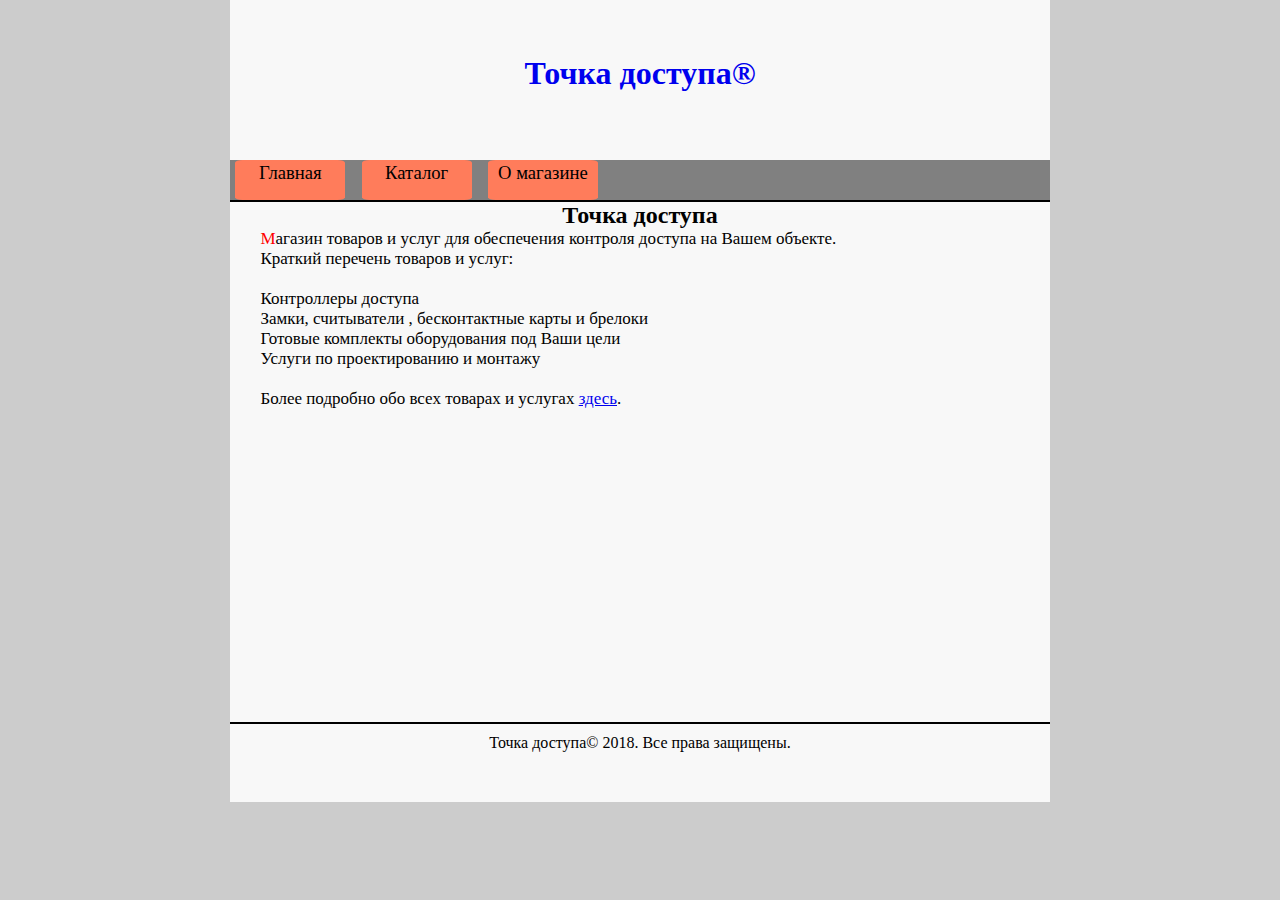
==== index.html @ 0778c34f "Base of my study-project" ====
<!DOCTYPE html>
<html lang="ru">
<head>
	<meta charset="utf-8">
	<link rel="stylesheet" type="text/css" href="index.css">
	<title>Точка доступа</title>
</head>
<body>

	<div class="header">
		<a href="index.html">
			<div class="headerInfo">
				<h1 class="headerText">Точка доступа&reg;</h1>
			</div>
		</a>
	</div>

	<div class="menu">
		<ul class="menuList">
			<li><a href="index.html"><div class="menuItem">Главная</div></a></li>
			<li><a href="catalog.html"><div class="menuItem">Каталог</div></a></li>
			<li><a href="about.html"><div class="menuItem">О магазине</div></a></li>
		</ul>
	</div>

	<div class="general">
		<h2>Точка доступа</h2>
		<div class="article">
			<p>Магазин товаров и услуг для обеспечения контроля доступа на Вашем объекте. <br>
			Краткий перечень товаров и услуг:</p>
			<ul>
				<li>Контроллеры доступа</li>
				<li>Замки, считыватели , бесконтактные карты и брелоки</li>
				<li>Готовые комплекты оборудования под Ваши цели</li>
				<li>Услуги по проектированию и монтажу</li>
			</ul>
			<p>Более подробно обо всех товарах и услугах <a href="catalog.html" class="articleLink">здесь</a>.</p>
		</div>
	</div>
	<div class="footer">
		<p id="copy">Точка доступа&copy; 2018. Все права защищены.</p>
	</div>
</body>
</html>
---- index.css ----
* {
	margin: auto;
	padding: 0;
	border: 0;
	z-index: 0;
}

body {
	max-width: 80%;
	min-height: 800px;
	text-align: center;
	background-color: #ccc
}

.header {
	max-width: 80%;
	min-height: 160px;
	background-color: #f8f8f8;
}


	.header a {
		width: 80%;
		height: 120px;
		text-decoration: none;
	}

	.headerInfo {
		min-height: 30px;
		max-width: 100%;
	}

		.headerText {
			padding-top: 55px;
			padding-bottom: 60px;
		}

.menu {
	max-width: 80%;
	min-height: 40px;
	text-align: left;
	padding: 0px;
	border-bottom: solid 2px black;
	background-color: #f8f8f8;
}
	.menuList {
		width: 99.5%;
		padding-left: 5px;
		background-color: grey;
	}

		.menuList li {
			display: inline-block;
			margin-right: 1.5%;
		}

		.menuList li a {
			text-decoration: none;
			color: black;
		}

		.menuItem {
			display: inline-block;
			text-align: center;
			width: 110px;
			margin-right: 3%;
			height: 38px;
			padding-top: 2px;
			background-color: #ff7c5b;
			/*transform: skew(-20deg);*/
			font-family: roboto;
			font-size: 14pt;
			border-radius: 7%;
		}

		.menuItem:hover {
			display: inline-block;
			width: 105px;
			margin-right: 3%;
			height: 38px;
			background-color: #ff2339;
			border-left: solid 5px black;
			transition: ease-out 0.2s;
			border-radius: 7%;
		}

.general {
	max-width: 80%;
	min-height: 520px;
	background-color: #f8f8f8;
}
	
	.article {
		min-height: 200px;
		text-align: left;
		margin-left: 30px;
		font-size: 17px;
	}

	.article:first-letter {
		color: red;
	}

		.article legend {
			text-align: left;
		}

		.article ul {
			margin-top: 20px;
			padding-bottom: 20px;
			list-style: none;
			text-align: left;
			display: block;
		}

.footer {
	max-width: 80%;
	min-height: 78px;
	max-height: 118px;
	border-top: solid 2px black;
	background-color: #f8f8f8;
}

	#copy {
		padding-top: 10px;
	}
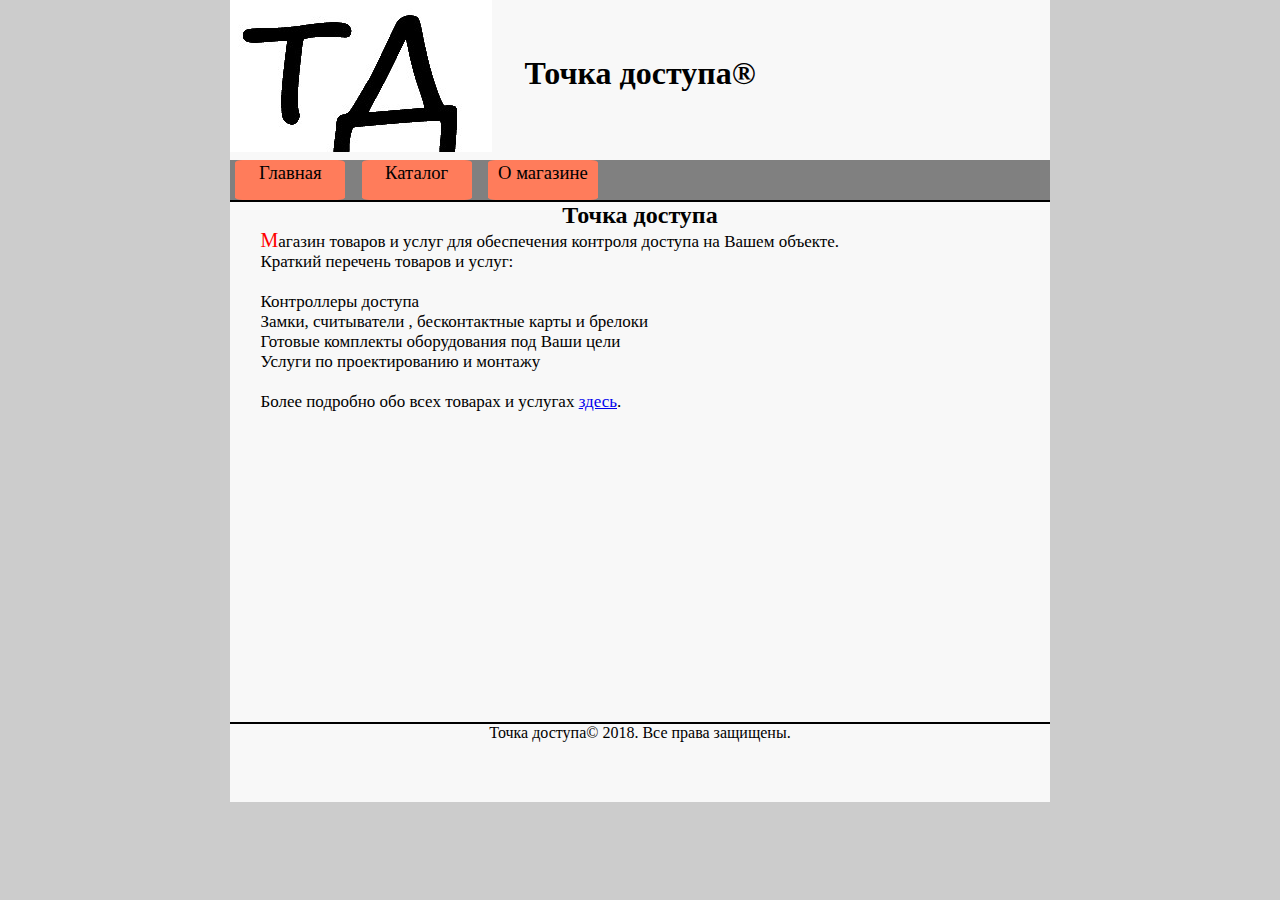
==== commit 86f9d276: "Update" ====
--- a/index.html
+++ b/index.html
@@ -7,22 +7,24 @@
 </head>
 <body>
 
-	<div class="header">
-		<a href="index.html">
-			<div class="headerInfo">
-				<h1 class="headerText">Точка доступа&reg;</h1>
-			</div>
-		</a>
-	</div>
+	<header>
+		<div class="header">
+			<a href="index.html">
+				<div class="headerInfo">
+					<h1 class="headerText">Точка доступа&reg;</h1>
+				</div>
+			</a>
+		</div>
 
-	<div class="menu">
-		<ul class="menuList">
-			<li><a href="index.html"><div class="menuItem">Главная</div></a></li>
-			<li><a href="catalog.html"><div class="menuItem">Каталог</div></a></li>
-			<li><a href="about.html"><div class="menuItem">О магазине</div></a></li>
-		</ul>
-	</div>
-
+		<div class="menu">
+			<ul class="menuList">
+				<li><a href="index.html"><div class="menuItem">Главная</div></a></li>
+				<li><a href="catalog.html"><div class="menuItem">Каталог</div></a></li>
+				<li><a href="about.html"><div class="menuItem">О магазине</div></a></li>
+			</ul>
+		</div>
+	</header>
+	
 	<div class="general">
 		<h2>Точка доступа</h2>
 		<div class="article">
@@ -37,8 +39,8 @@
 			<p>Более подробно обо всех товарах и услугах <a href="catalog.html" class="articleLink">здесь</a>.</p>
 		</div>
 	</div>
-	<div class="footer">
-		<p id="copy">Точка доступа&copy; 2018. Все права защищены.</p>
-	</div>
+	<footer class="footer">
+		<p d="copy">Точка доступа&copy; 2018. Все права защищены.</p>
+	</footer>
 </body>
 </html>--- a/index.css
+++ b/index.css
@@ -28,6 +28,9 @@
 	.headerInfo {
 		min-height: 30px;
 		max-width: 100%;
+		background: url(img/logo-header.jpg) no-repeat;
+		text-decoration: none;
+		color: black;
 	}
 
 		.headerText {
@@ -98,6 +101,8 @@
 	}
 
 	.article:first-letter {
+		font-size: 20px;
+		font-family: "Comic Sans MS";
 		color: red;
 	}
 
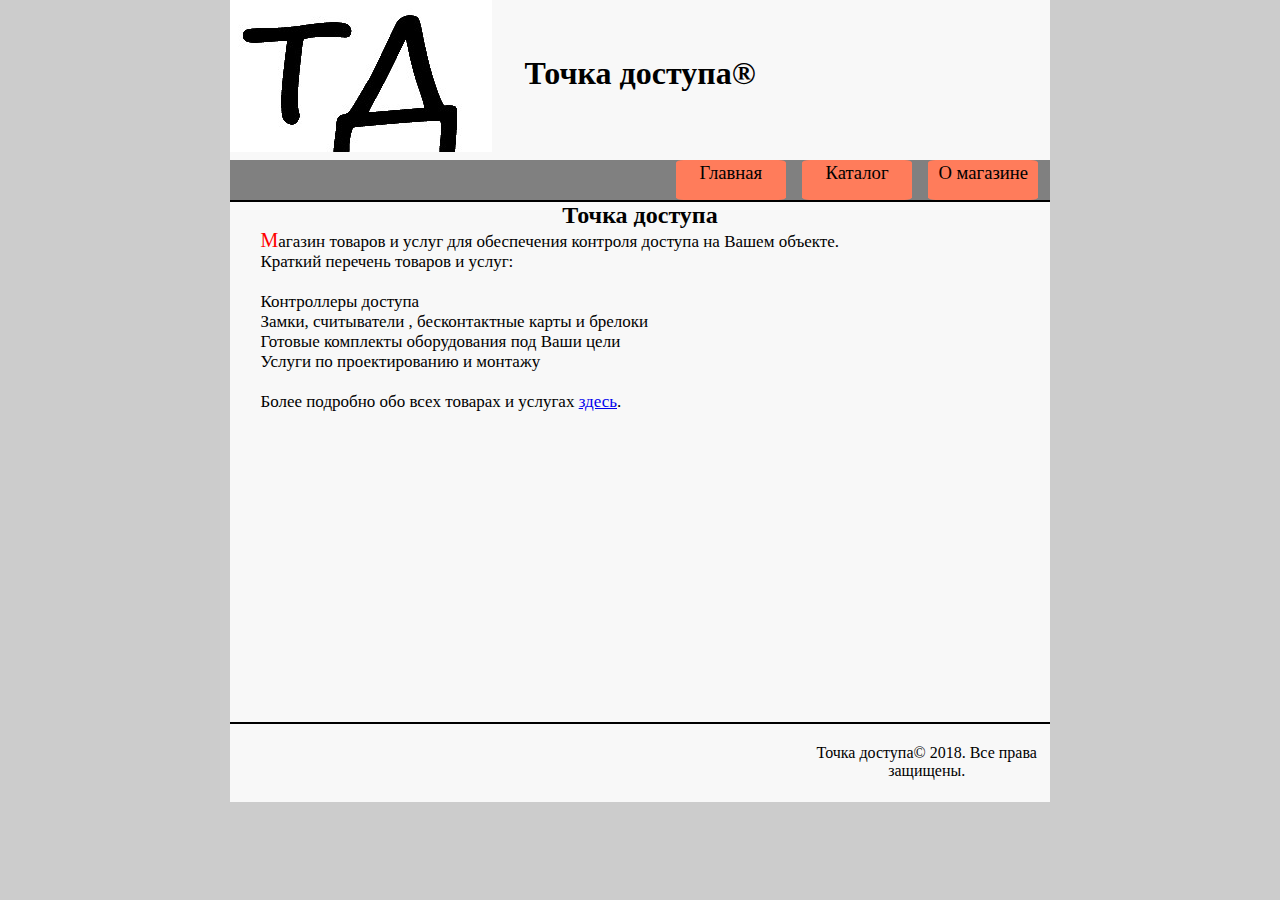
==== commit 02c2579f: "Added button, some updates" ====
--- a/index.html
+++ b/index.html
@@ -36,11 +36,11 @@
 				<li>Готовые комплекты оборудования под Ваши цели</li>
 				<li>Услуги по проектированию и монтажу</li>
 			</ul>
-			<p>Более подробно обо всех товарах и услугах <a href="catalog.html" class="articleLink">здесь</a>.</p>
+			<div>Более подробно обо всех товарах и услугах <a href="catalog.html" class="articleLink">здесь</a>.</div>
 		</div>
 	</div>
 	<footer class="footer">
-		<p d="copy">Точка доступа&copy; 2018. Все права защищены.</p>
+		<div id="copy">Точка доступа&copy; 2018. Все права защищены.</div>
 	</footer>
 </body>
 </html>--- a/index.css
+++ b/index.css
@@ -41,7 +41,7 @@
 .menu {
 	max-width: 80%;
 	min-height: 40px;
-	text-align: left;
+	text-align: right;
 	padding: 0px;
 	border-bottom: solid 2px black;
 	background-color: #f8f8f8;
@@ -127,5 +127,6 @@
 }
 
 	#copy {
-		padding-top: 10px;
+		margin-left: 70%;
+		padding-top: 20px;
 	}